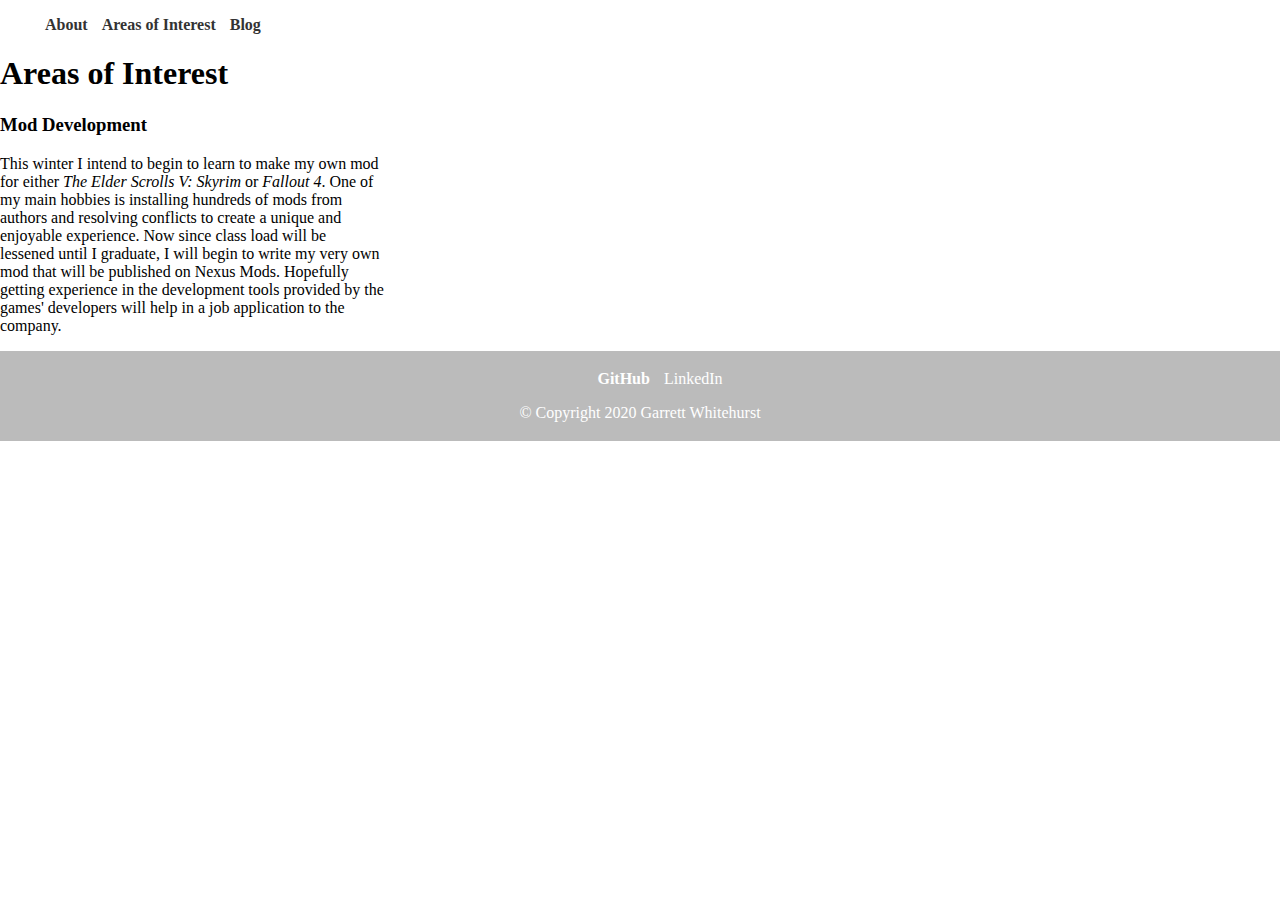
==== aoi.html @ 427ddb3f "more pages" ====
<!DOCTYPE html>
<html>
	<head>
		<meta charset="utf-8">
		<meta name="description" content="OSU CS461 Portfolio">
		<meta name="author" content="Garrett Whitehurst">
		<meta name="keywords" content="Computer Science, CS, Portfolio">
		<meta name="viewport" content="width=device-width, initial-scale=1.0">
		
		<title>Garrett Whitehurst</title>
		
		<link rel="stylesheet" type="text/css" href="main.css" media="screen">
	</head>
	<body>
		<header>
			<ul>
				<li><a href="index.html">About</a></li>
				<li><a href="aoi.html">Areas of Interest</a></li>
				<li><a href="blog.html">Blog</a></li>
			</ul>
		</header>
		<article class="about">
			<h1>Areas of Interest</h1>
			<h3>Mod Development</h3>
			<p>This winter I intend to begin to learn to make my own mod for either <i>The Elder Scrolls
			V: Skyrim</i> or <i>Fallout 4</i>. One of my main hobbies is installing hundreds of mods from authors
			and resolving conflicts to create a unique and enjoyable experience. Now since class load
			will be lessened until I graduate, I will begin to write my very own mod that will be
			published on Nexus Mods. Hopefully getting experience in the development tools provided by the
			games' developers will help in a job application to the company.</p>
		</article>
		<footer>
			<p><ul><li><a href="https://github.com/whitehug">GitHub</a></li>
			<li>LinkedIn</li></ul></p>
			<p>&copy; Copyright 2020 Garrett Whitehurst</p>
		</footer>
	</body>
</html>
---- main.css ----
html, body {
	margin: 0px;
	padding: 0px;
	min-height: 100%;
	height: 100%;
}

footer {
	text-align: center;
	padding: 3px;
	background-color: #bbbbbb;
	color: white;
}

a:link, a:visited, a:active, a:hover {
	text-decoration: none;
	color: #333333;
	font-weight: bold;
}

footer a:link,
footer a:visited,
footer a:active,
footer a:hover {
	text-decoration: none;
	color: white;
}

ul > li {
	display: inline
}

li{
	padding: 5px;
}

article p {
	width: 30%;
}
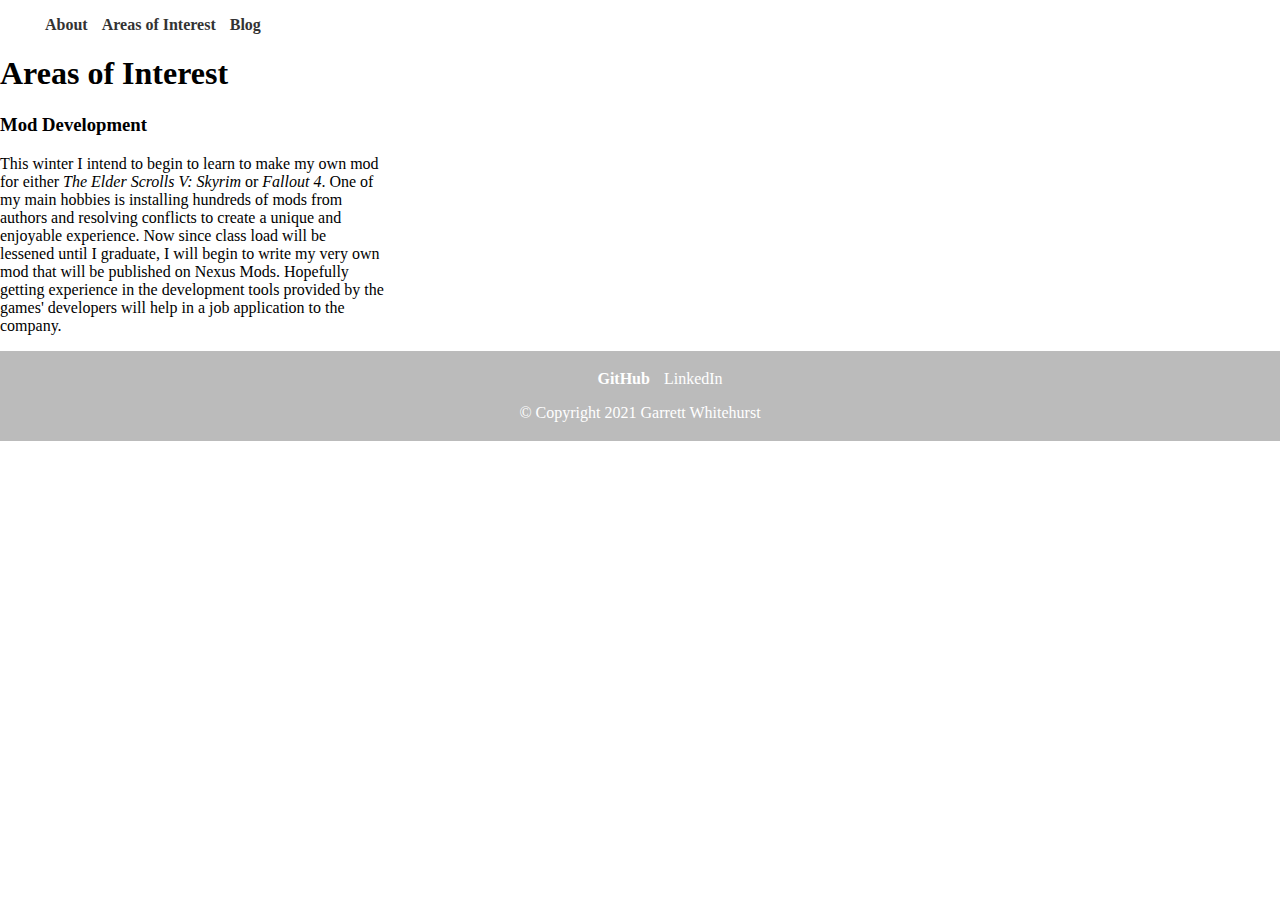
==== commit e53f80f0: "updated date" ====
--- a/aoi.html
+++ b/aoi.html
@@ -32,7 +32,7 @@
 		<footer>
 			<p><ul><li><a href="https://github.com/whitehug">GitHub</a></li>
 			<li>LinkedIn</li></ul></p>
-			<p>&copy; Copyright 2020 Garrett Whitehurst</p>
+			<p>&copy; Copyright 2021 Garrett Whitehurst</p>
 		</footer>
 	</body>
 </html>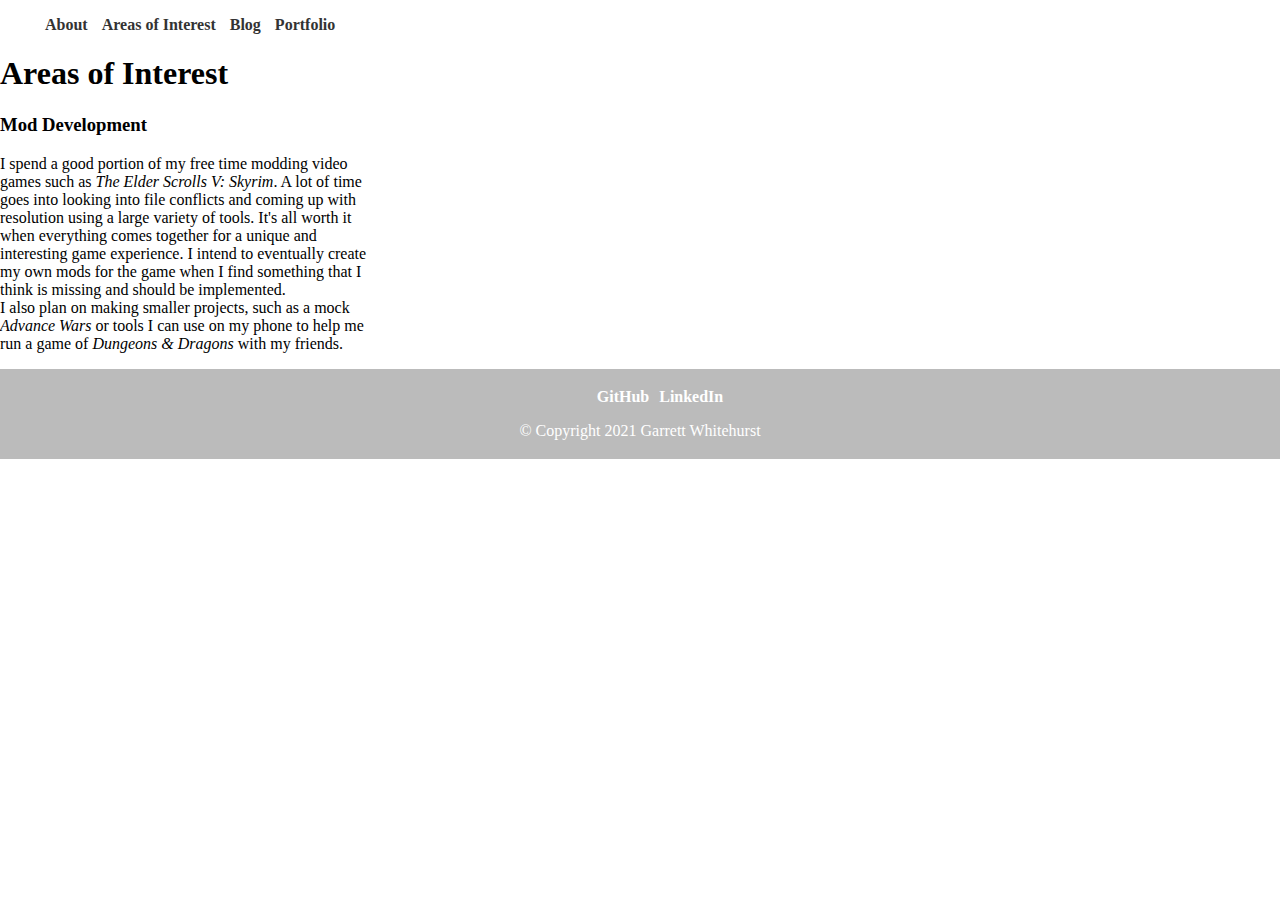
==== commit 23989c2d: "Added portfolio page" ====
--- a/aoi.html
+++ b/aoi.html
@@ -17,21 +17,24 @@
 				<li><a href="index.html">About</a></li>
 				<li><a href="aoi.html">Areas of Interest</a></li>
 				<li><a href="blog.html">Blog</a></li>
+				<li><a href="portfolio.html">Portfolio</a></li>
 			</ul>
 		</header>
 		<article class="about">
 			<h1>Areas of Interest</h1>
 			<h3>Mod Development</h3>
-			<p>This winter I intend to begin to learn to make my own mod for either <i>The Elder Scrolls
-			V: Skyrim</i> or <i>Fallout 4</i>. One of my main hobbies is installing hundreds of mods from authors
-			and resolving conflicts to create a unique and enjoyable experience. Now since class load
-			will be lessened until I graduate, I will begin to write my very own mod that will be
-			published on Nexus Mods. Hopefully getting experience in the development tools provided by the
-			games' developers will help in a job application to the company.</p>
+			<p>I spend a good portion of my free time modding video games such as 
+			<i>The Elder Scrolls V: Skyrim</i>. A lot of time goes into looking into
+			file conflicts and coming up with resolution using a large variety of tools.
+			It's all worth it when everything comes together for a unique and interesting
+			game experience. I intend to eventually create my own mods for the game when
+			I find something that I think is missing and should be implemented.<br>
+			I also plan on making smaller projects, such as a mock <i>Advance Wars</i>
+			 or tools I can use on my phone to help me run a game of
+			<i>Dungeons & Dragons</i> with my friends.</p>
 		</article>
 		<footer>
-			<p><ul><li><a href="https://github.com/whitehug">GitHub</a></li>
-			<li>LinkedIn</li></ul></p>
+			<p><ul><li><a href="https://github.com/whitehug">GitHub</a></li><li><a href="https://www.linkedin.com/in/garrett-whitehurst-827862158/">LinkedIn</a></li></ul></p>
 			<p>&copy; Copyright 2021 Garrett Whitehurst</p>
 		</footer>
 	</body>
